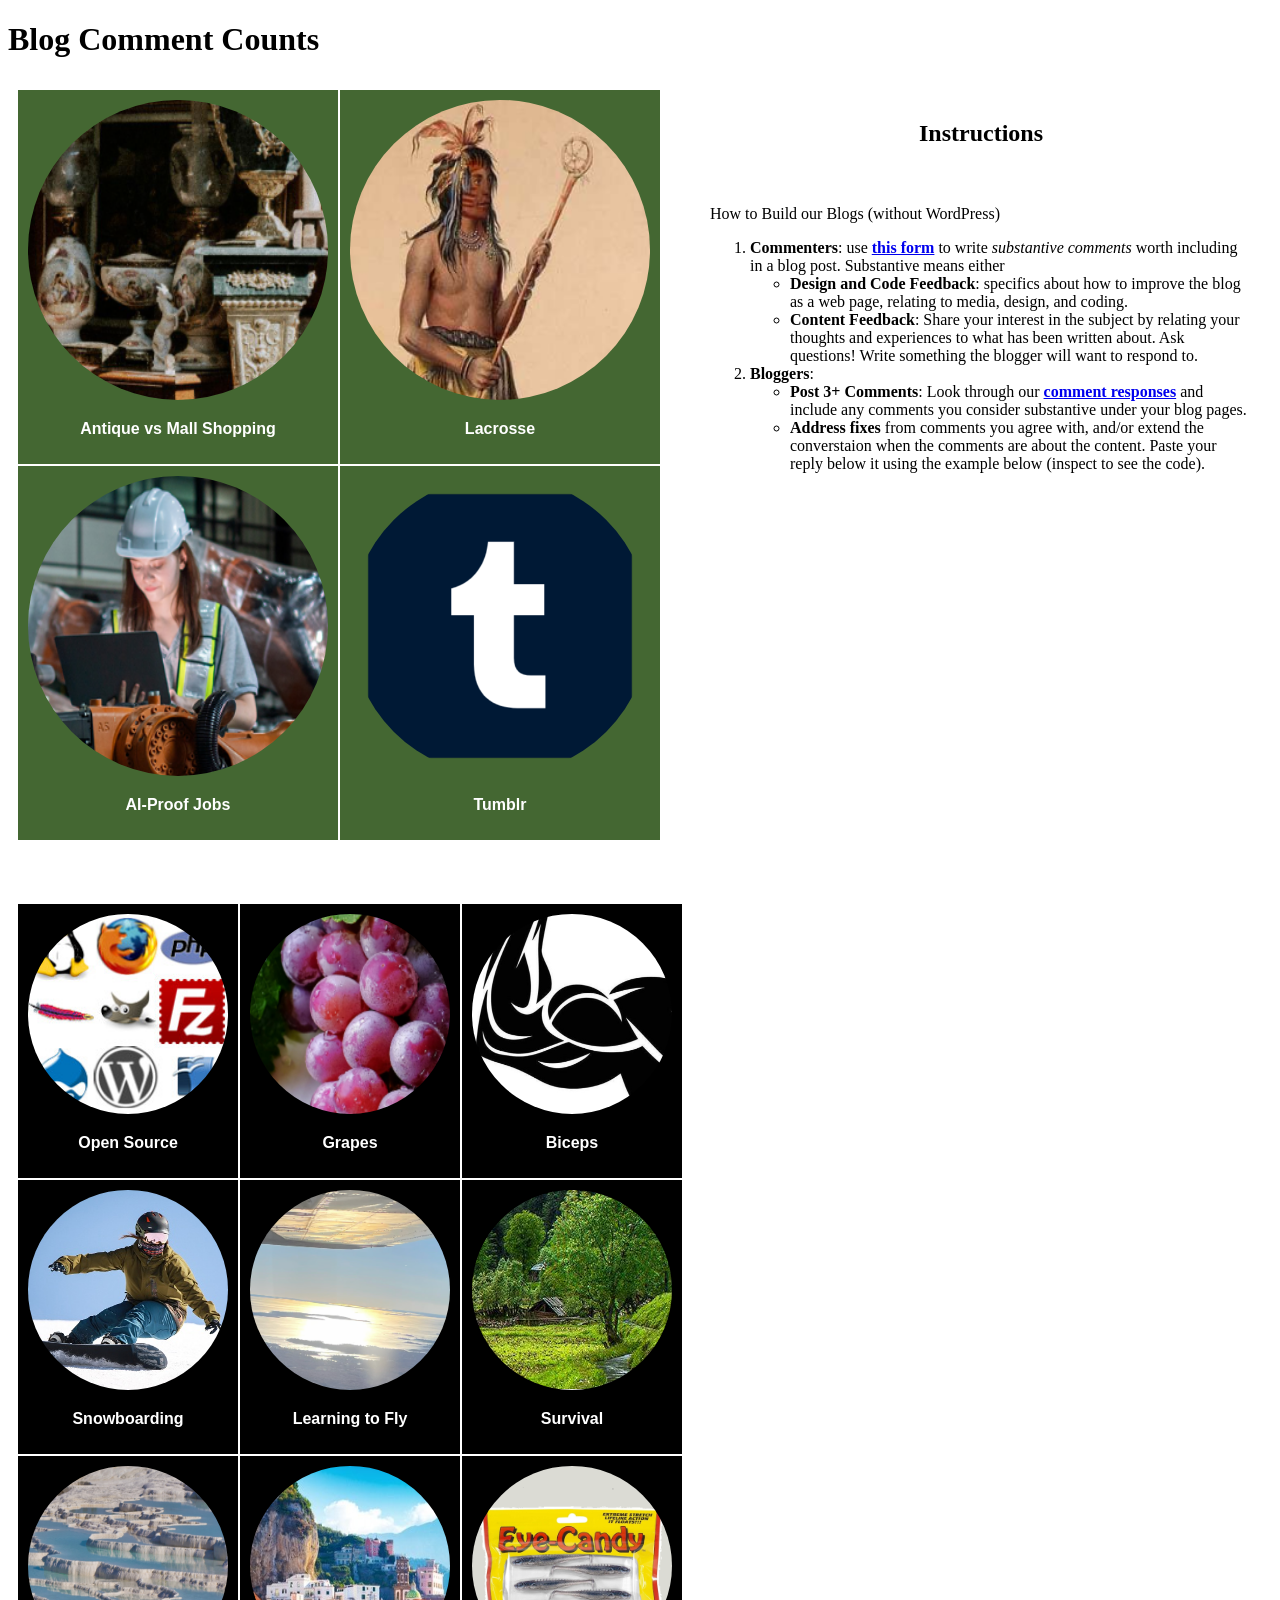
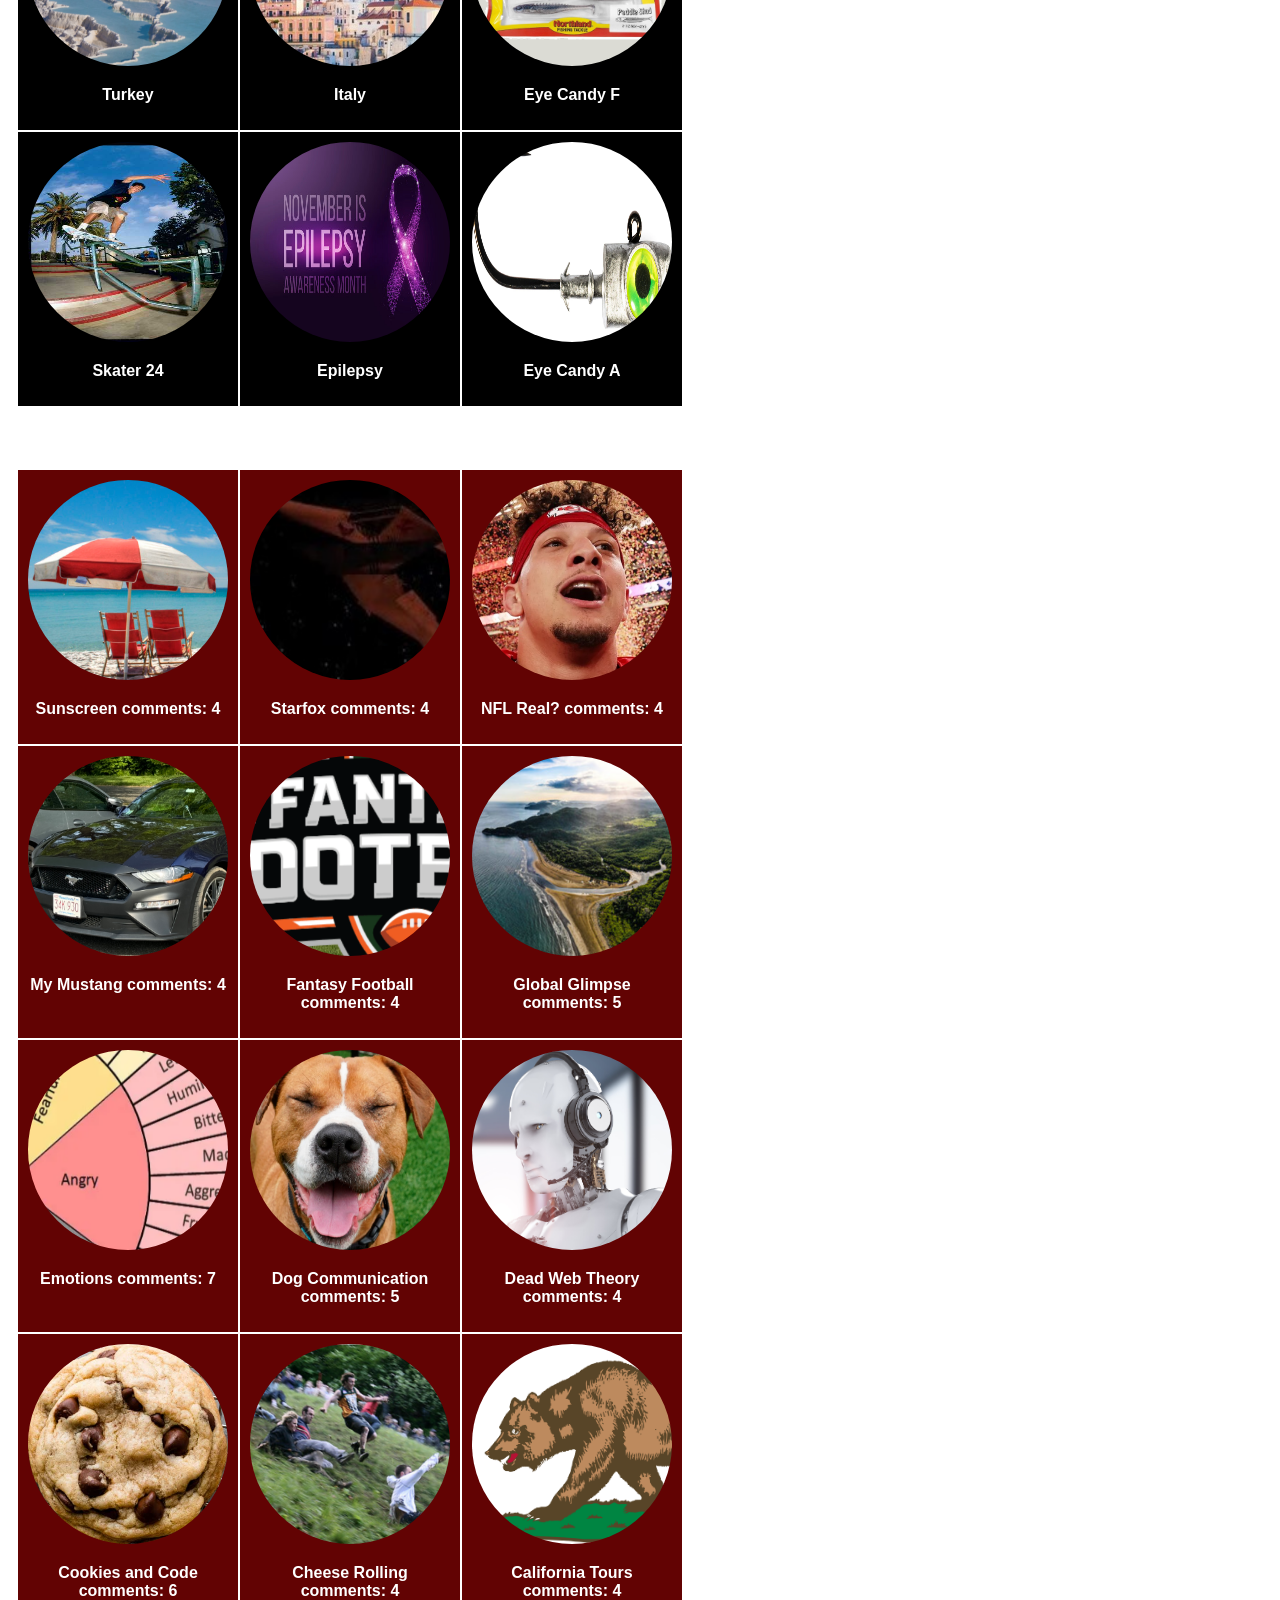
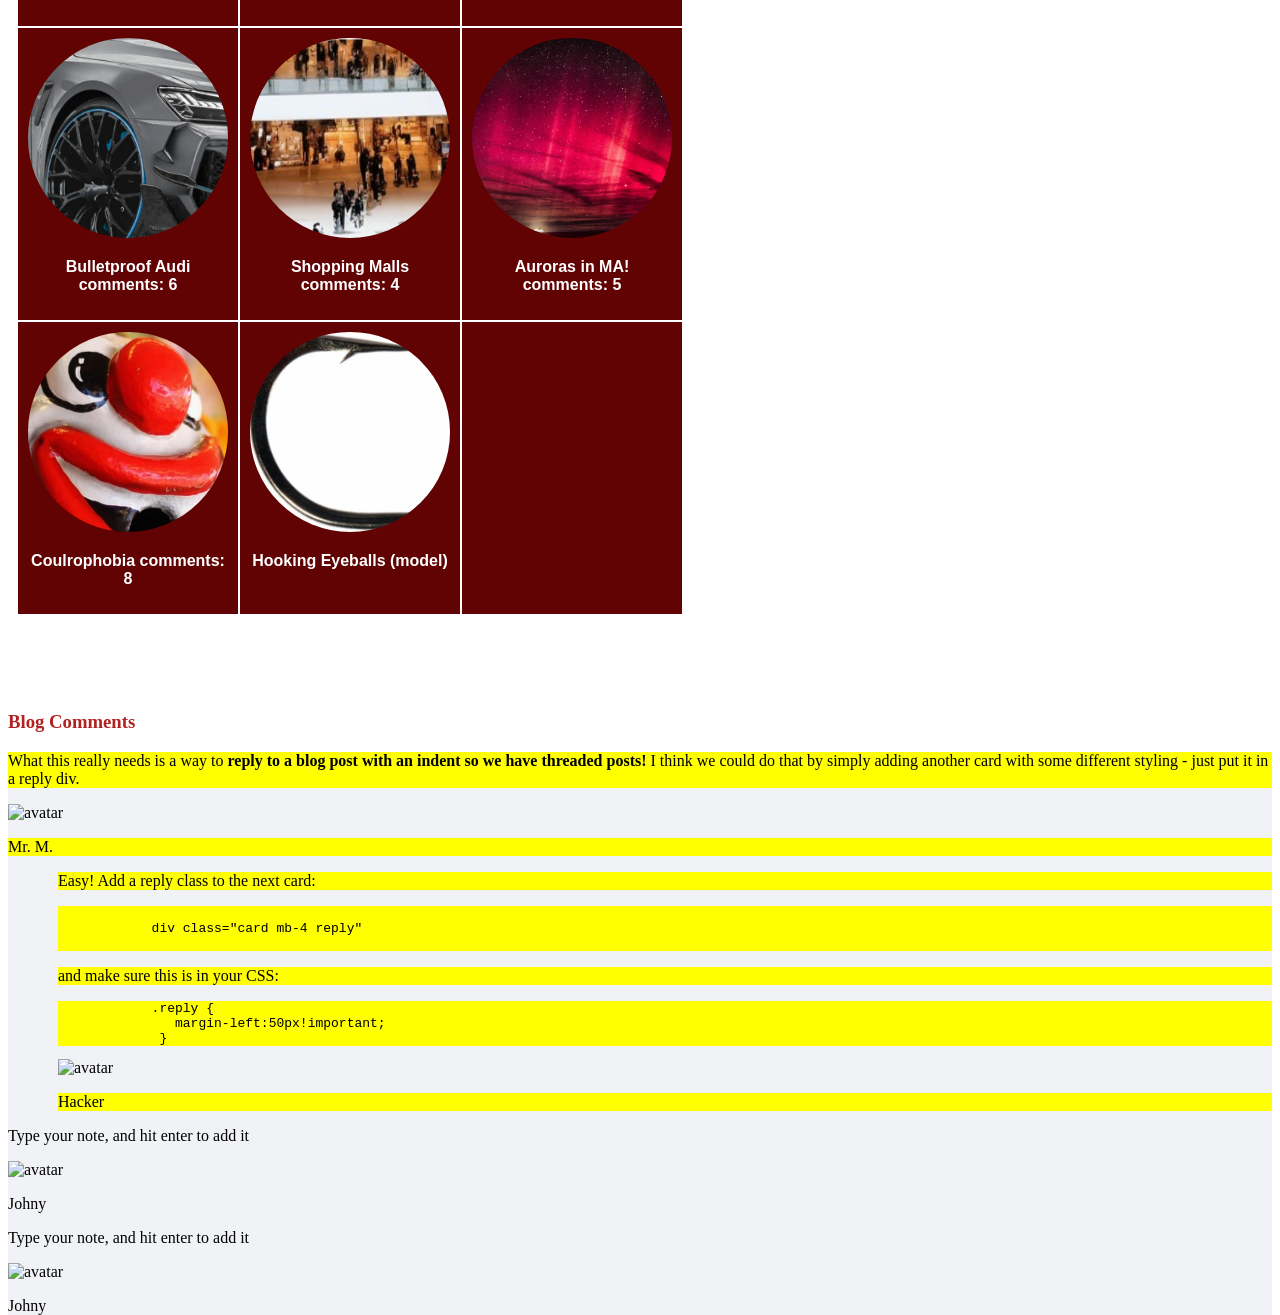
==== index.html @ e164e92f "Initial commit" ====
<!doctype html>
<html lang="en">
  <head>
    <meta charset="utf-8">
    <meta name="viewport" content="width=device-width, initial-scale=1">
    <meta name="description" content="">
    <meta name="author" content="Mark Otto, Jacob Thornton, and Bootstrap contributors">
    <meta name="generator" content="Hugo 0.84.0">
    <title>Web Design Blogroll</title>
    <link rel="canonical" href="https://getbootstrap.com/docs/5.0/images/blog/">
    <!-- Bootstrap core CSS -->
    <link href="bootstrap.css" rel="stylesheet">
    <link href="style.css" rel="stylesheet">
    <!-- Favicons -->
    <link rel="apple-touch-icon" href="/docs/5.0/assets/img/favicons/apple-touch-icon.png" sizes="180x180">
    <link rel="icon" href="/docs/5.0/assets/img/favicons/favicon-32x32.png" sizes="32x32" type="image/png">
    <link rel="icon" href="/docs/5.0/assets/img/favicons/favicon-16x16.png" sizes="16x16" type="image/png">
    <link rel="manifest" href="/docs/5.0/assets/img/favicons/manifest.json">
    <link rel="mask-icon" href="/docs/5.0/assets/img/favicons/safari-pinned-tab.svg" color="#7952b3">
    <link rel="icon" href="/docs/5.0/assets/img/favicons/favicon.ico">
    <meta name="theme-color" content="#7952b3">
    <!-- Custom styles for this template -->
    <style>
      .bd-placeholder-img {
        font-size: 1.125rem;
        text-anchor: middle;
        -webkit-user-select: none;
        -moz-user-select: none;
        user-select: none;
      }

      @media (min-width: 768px) {
        .bd-placeholder-img-lg {
          font-size: 3.5rem;
        }
      }
    </style>
    <!-- Custom styles for this template -->
    <link href="https://fonts.googleapis.com/css?family=Playfair&#43;Display:700,900&amp;display=swap" rel="stylesheet">
    <link href="blog.css" rel="stylesheet">
  </head>
  <body>
    
<div class="container">
  <h1>Blog Comment Counts</h1>
    <table id="overall">
    <tr>
    <td id="gall">
      <table id="gallery26">
       <tr>
        <td>
          <a href="https://westfield-codes.github.io/blog-post-anilahwhs/">
          <img src="images/antiques.png"></a><p>
          Antique vs Mall Shopping
          </p>
        </td>
        <td>
          <a href="https://westfield-codes.github.io/blog-post-connor206931-coder/">
          <img src="images/lacrosse.png"></a><p>
          Lacrosse
          </p>
        </td>
       </tr>
        <tr>
        <td>
          <a href="https://westfield-codes.github.io/blog-post-Cyrus-WHS2026/">
          <img src="images/aiproof.png"></a><p>
          AI-Proof Jobs
          </p>
        </td>
        <td>
          <a href="https://westfield-codes.github.io/blog-post-gracehWHS/">
          <img src="images/tumblr.png"></a><p>
          Tumblr
          </p>
        </td>
        </tr>
      </table>
        
    <table id="gallery">
       <tr>
        <td>
          <a href="https://westfield-codes.github.io/07-blog-post-Dhaas08101/">
          <img src="images/opensource.png"></a><p>
          Open Source
          </p>
        </td>
        <td>
          <a href="https://westfield-codes.github.io/07-blog-post-NickSicardWHS/">
          <img src="images/grapes.png"></a><p>
          Grapes
          </p>
        </td>
        <td>
          <a href="https://westfield-codes.github.io/07-blog-post-Dipo26/">
          <img src="images/bicep.png"></a><p>
          Biceps
          </p>
        </td>
      </tr>

      <tr>
        <td>
          <a href="https://westfield-codes.github.io/07-blog-post-Igor-Parov/">
          <img src="images/snowboarding.png"></a><p>
          Snowboarding
          </p>
        </td>
        <td>
          <a href="https://westfield-codes.github.io/07-blog-post-Megan202176/">
          <img src="images/plane.png"></a><p>
          Learning to Fly
          </p>
        </td>
        <td>
          <a href="https://westfield-codes.github.io/07-blog-post-DmytroMWHS29/">
          <img src="images/nature.png"></a><p>
          Survival
          </p>
        </td>
      </tr>
             <tr>
        <td>
          <a href="https://westfield-codes.github.io/07-blog-post-AnhelinaS1/">
          <img src="images/turkies.png"></a><p>
          Turkey
          </p>
        </td>
        <td>
          <a href="https://westfield-codes.github.io/07-blog-post-Fatimawhs/">
          <img src="images/italy.png"></a><p>
          Italy
          </p>
        </td>
        <td>
          <a href="https://westfield-codes.github.io/07-blog-post-Yehor-Lazariev/">
          <img src="images/eye.png"></a><p>
          Eye Candy F
          </p>
        </td>
      </tr>
            <tr>
        <td>
          <a href="https://westfield-codes.github.io/blog-post-Omoore07/">
          <img src="images/skater.jpg"></a><p>
          Skater 24
          </p>
        </td>
        <td>
          <a href="https://westfield-codes.github.io/07-blog-post-Nickwhs27/">
          <img src="images/epilepsy.jpg"></a><p>
          Epilepsy
          </p>
        </td>
        <td>
          <a href="https://westfield-codes.github.io/07-blog-post-Mark208218/">
          <img src="images/eye-a.jpg"></a><p>
          Eye Candy A
          </p>
        </td>
      </tr>
    </table>
      <table id = "b2024">
      <tr>
        <td>
          <a href="https://westfield-codes.github.io/blog-post-Liona-bot/">
          <img src="images/sunscreen.png"></a><p>
          Sunscreen comments: 4
          </p>
        </td>
        <td>
          <a href="https://westfield-codes.github.io/blog-post-osheaffer/">
          <img src="images/starfox.png"></a><p>
          Starfox comments: 4
          </p>
        </td>
        <td>
          <a href="https://westfield-codes.github.io/blog-post-Cam473/">
          <img src="images/nfl-real.png"></a><p>
          NFL Real? comments: 4
          </p>
        </td>
      </tr>
      <tr>
        <td>
        <a href="https://westfield-codes.github.io/blog-post-kostiantyn31/">
        <img src="images/mustang.png"></a><p>
        My Mustang comments: 4
        </p></td>
        <td>
        <a href="https://westfield-codes.github.io/blog-post-Brandon-biz/">
        <img src="images/fantasy.png"></a><p>
        Fantasy Football comments: 4
        </p></td>
        <td>
        <a href="https://westfield-codes.github.io/blog-post-LoganSzenda/">
        <img src="images/global.png"></a><p>
        Global Glimpse comments: 5
        </p></td>
      </tr>
      <tr>
 <td>
<a href="https://westfield-codes.github.io/blog-post-Anastasiia809/">
<img src="images/emotions.png"></a><p>
Emotions comments: 7
</p></td>
<td>
<a href="https://westfield-codes.github.io/blog-post-jasonWESTFIELD/">
<img src="images/dog-comm.png"></a><p>
Dog Communication comments: 5
</p></td>
<td>
<a href="https://westfield-codes.github.io/blog-post-connorwestfield2024/">
<img src="images/deadweb.png"></a><p>
Dead Web Theory comments: 4
</p></td>
      </tr>
      <tr>
<td>
<a href="https://westfield-codes.github.io/blog-post-brandoncekovsky/">
<img src="images/cookie.png"></a><p>
Cookies and Code comments: 6
</p></td>
<td>
<a href="https://westfield-codes.github.io/blog-post-porterM5/">
<img src="images/cheese.png"></a><p>
Cheese Rolling comments: 4
</p></td>
<td>
<a href="https://westfield-codes.github.io/blog-post-EthanWHS/">
<img src="images/cali.png"></a><p>
California Tours comments: 4
</p></td>
      </tr>
      <tr>
<td>
<a href="https://westfield-codes.github.io/blog-post-PashaF1/">
<img src="images/audi.png"></a><p>
Bulletproof Audi comments: 6
</p></td>
<td>
<a href="https://westfield-codes.github.io/blog-post-evelina202187/">
<img src="images/malls.png"></a><p>
Shopping Malls comments: 4
</p></td>
<td>
<a href="https://westfield-codes.github.io/blog-post-JoshWestfield/">
<img src="images/aurora.png"></a><p>
Auroras in MA! comments: 5
</p></td>
      </tr>
            <tr>
<td>
<a href="https://westfield-codes.github.io/blog-post-TylerLafreniere/">
<img src="images/clown.png"></a><p>
Coulrophobia comments: 8
</p></td>
<td>
<a href="https://mmoreinis.github.io/hooking-eyeballs/hooking-eyeballs/">
<img src="images/hook.png"></a><p>
Hooking Eyeballs (model)
</p></td>
<td>
</td>
      </tr>
    </table>
    </td>
        <td id="inst"><table id="instructions">
        <tr><th><h2>Instructions</h2></th></tr>
        <tr><td>
        <p>How to Build our Blogs (without WordPress)</p>
          <ol> 
            <li><strong>Commenters</strong>: use <a href="https://docs.google.com/forms/d/e/1FAIpQLScMLGZnntVCdV-1E5OptsSzm3NYdGVrVvw5TOpB_X0f2ZwBGQ/viewform?usp=dialog"><strong>this form</strong></a> to write <em>substantive comments</em> worth including in a blog post.  Substantive means either <ul><li><strong>Design and Code Feedback</strong>: specifics about how to improve the blog as a web page, relating to media, design, and coding. </li><li><strong>Content Feedback</strong>: Share your interest in the subject by relating your thoughts and experiences to what has been written about. 
 Ask questions! Write something the blogger will want to respond to.</li></ul></li> 
       <li><strong>Bloggers</strong>: <ul>
         
       <li><strong>Post 3+ Comments</strong>: Look through our <a href="https://docs.google.com/spreadsheets/d/1eAYCK0ZDYXHa4j38eReDCFKclpNejMRC7C1RUiBEDSI/edit?gid=790362614#gid=790362614"><strong>comment responses</strong></a> and include any comments you consider substantive under your blog pages. </li>
         <li><strong>Address fixes</strong> from comments you agree with, and/or extend the converstaion when the comments are about the content. Paste your reply below it using the example below (inspect to see the code).</li></ul></li></ol> </tr></table>
        </td>
      </tr>
    </table>
</div>

<section class="pb-4">
  <div class="bg-white border rounded-5">
    
    <section class="p-4 w-100" style="border-radius: .5rem .5rem 0 0;">
      <h3 id="blogcomments">Blog Comments</h3>
      
      <div class="row d-flex justify-content-center">
        <div class="col-md-8 col-lg-6">
          <div class="card shadow-0 border" style="background-color: #f0f2f5;">
            <div class="card-body p-4">
              
          <!-- THIS IS A NEW CARD -->    
              <div class="card mb-4">
                <div class="card-body">
                  <p class="yellow">What this really needs is a way to <strong>reply to a blog post with an indent so we have threaded posts!</strong> I think we could do that by simply adding another card with some different styling - just put it in a reply div.</p>
                  <div class="d-flex justify-content-between">
                    <div class="d-flex flex-row align-items-center">
                      <img src="https://lh3.googleusercontent.com/ogw/AKPQZvyjQhviupM915lAlHtAAydND5R-M4v7WzT5edt0Kg=s64-c-mo" alt="avatar" width="25" height="25">
                      <p class="small mb-0 ms-2 yellow">Mr. M.</p>  
                    </div>
                  </div>
                </div>
              </div>
              <!-- THIS IS A REPLY CARD-->   
              <div class="card mb-4 reply">
                <div class="card-body">
                  <p class="yellow">Easy! Add a reply class to the next card:</p>
                  <pre class="yellow">
              <!- THIS IS A REPLY CARD ->   
            div class="card mb-4 reply"
                  </pre>
                  <p class="yellow">and make sure this is in your CSS:</p>
                  <pre class="yellow">
            .reply {
               margin-left:50px!important;
             } </pre class="yellow">
                  <div class="d-flex justify-content-between">
                    <div class="d-flex flex-row align-items-center">
                      <img src="https://mdbcdn.b-cdn.net/img/Photos/Avatars/img%20(32).webp" alt="avatar" width="25" height="25">
                      <p class="small mb-0 ms-2 yellow">Hacker</p>
                    </div>
                  </div>
                </div>
              </div>
               <!-- THIS IS A NEW CARD -->   
              <div class="card mb-4">
                <div class="card-body">
                  <p>Type your note, and hit enter to add it</p>
                  <div class="d-flex justify-content-between">
                    <div class="d-flex flex-row align-items-center">
                      <img src="https://mdbcdn.b-cdn.net/img/Photos/Avatars/img%20(32).webp" alt="avatar" width="25" height="25">
                      <p class="small mb-0 ms-2">Johny</p>  
                    </div>
                  </div>
                </div>
              </div>
              
               <!-- THIS IS A NEW CARD -->   
              <div class="card mb-4">
                <div class="card-body">
                  <p>Type your note, and hit enter to add it</p>
                  <div class="d-flex justify-content-between">
                    <div class="d-flex flex-row align-items-center">
                      <img src="https://mdbcdn.b-cdn.net/img/Photos/Avatars/img%20(32).webp" alt="avatar" width="25" height="25">
                      <p class="small mb-0 ms-2">Johny</p>
                    </div>
                  </div>
                </div>
              </div>

          <!-- END OF CARDS -->
            </div>
          </div>
        </div>
      </div>
    </section>
  </div>
</section>

  </body>
</html>
---- style.css ----
html {
  height: 100%;
  width: 100%;
}

#blogtitle, #blogcomments {
  padding-top:1em;
  color:firebrick;
}

table#gallery, table#b2024, table#gallery26 {
  background-color:#fff;
  border:5px solid #fff;
  margin-bottom:50px;
}

table#gallery26 td {
  width:50%;
}

table#gallery td, table#b2024 td {
  width:33%;
}

#inst {
  vertical-align:top;
  width:100%;
}

table#instructions {
  width:100%;
  height:1000px;
  background-color:#fff;
  border:5px solid #fff;
  color:#000!important;
}

table#instructions td,
table#instructions th {
  width:100%;
  padding:10px;
  vertical-align:top;
}

table#instructions th {
  height:2em;
}

table#gallery td, table#b2024 td, table#gallery26 td {
  padding:10px;
  text-align:center;
  vertical-align:top;
  background-color:#000;
}

table#gallery26 td {
background-color:#446732;
}

table#b2024 td {
 background-color:rgb(98, 3, 3);
}

table#gallery td p, table#b2024 td p, table#gallery26 p {
  font-size:12pt;
  color:#fff;
  font-weight:bold;
  font-family:'Gill Sans', 'Gill Sans MT', Calibri, 'Trebuchet MS', sans-serif;
}

table#gallery td img, table#b2024 td img, table#gallery26 td img{
  width:200px;
  height:200px;
  clip-path: circle(50%);
}

table#gallery26 td img {
  height:300px;
  width:300px;
}


.reply {
  margin-left:50px!important;
}

.yellow {
  background-color:yellow;
}
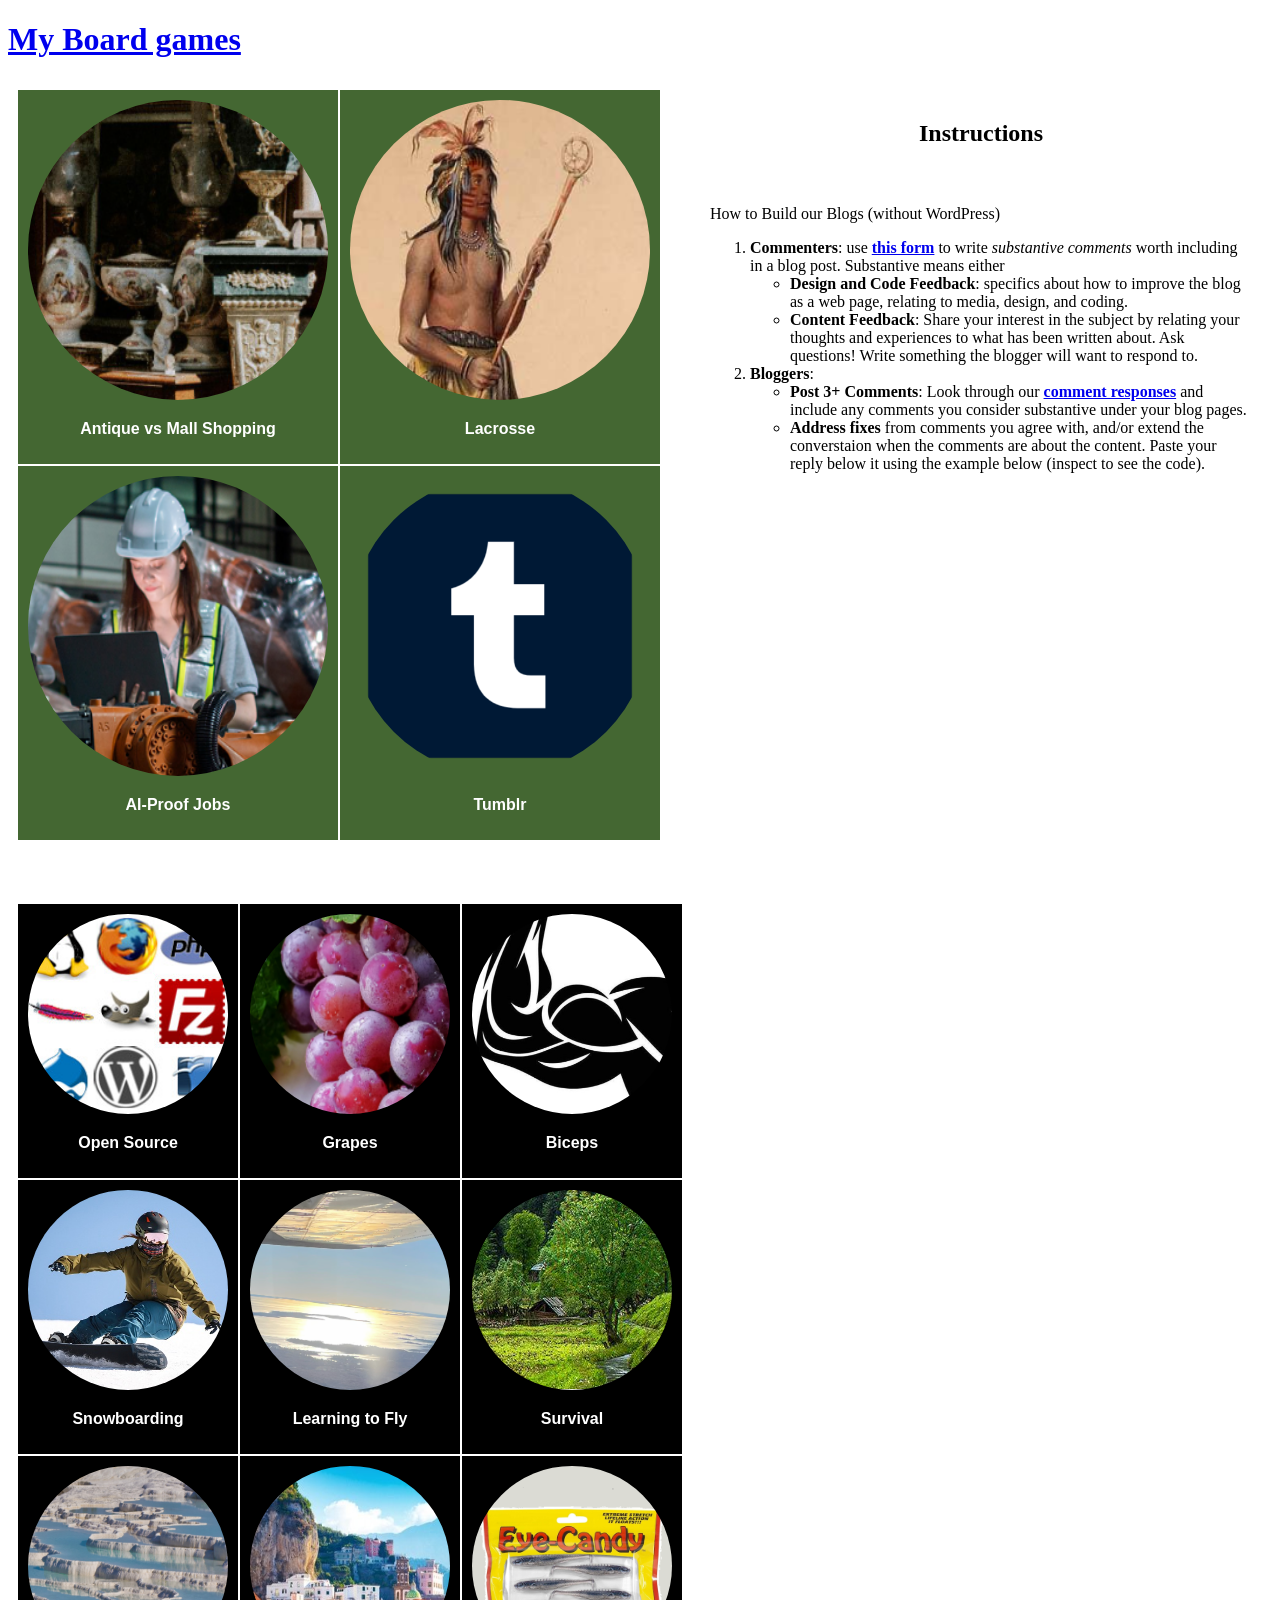
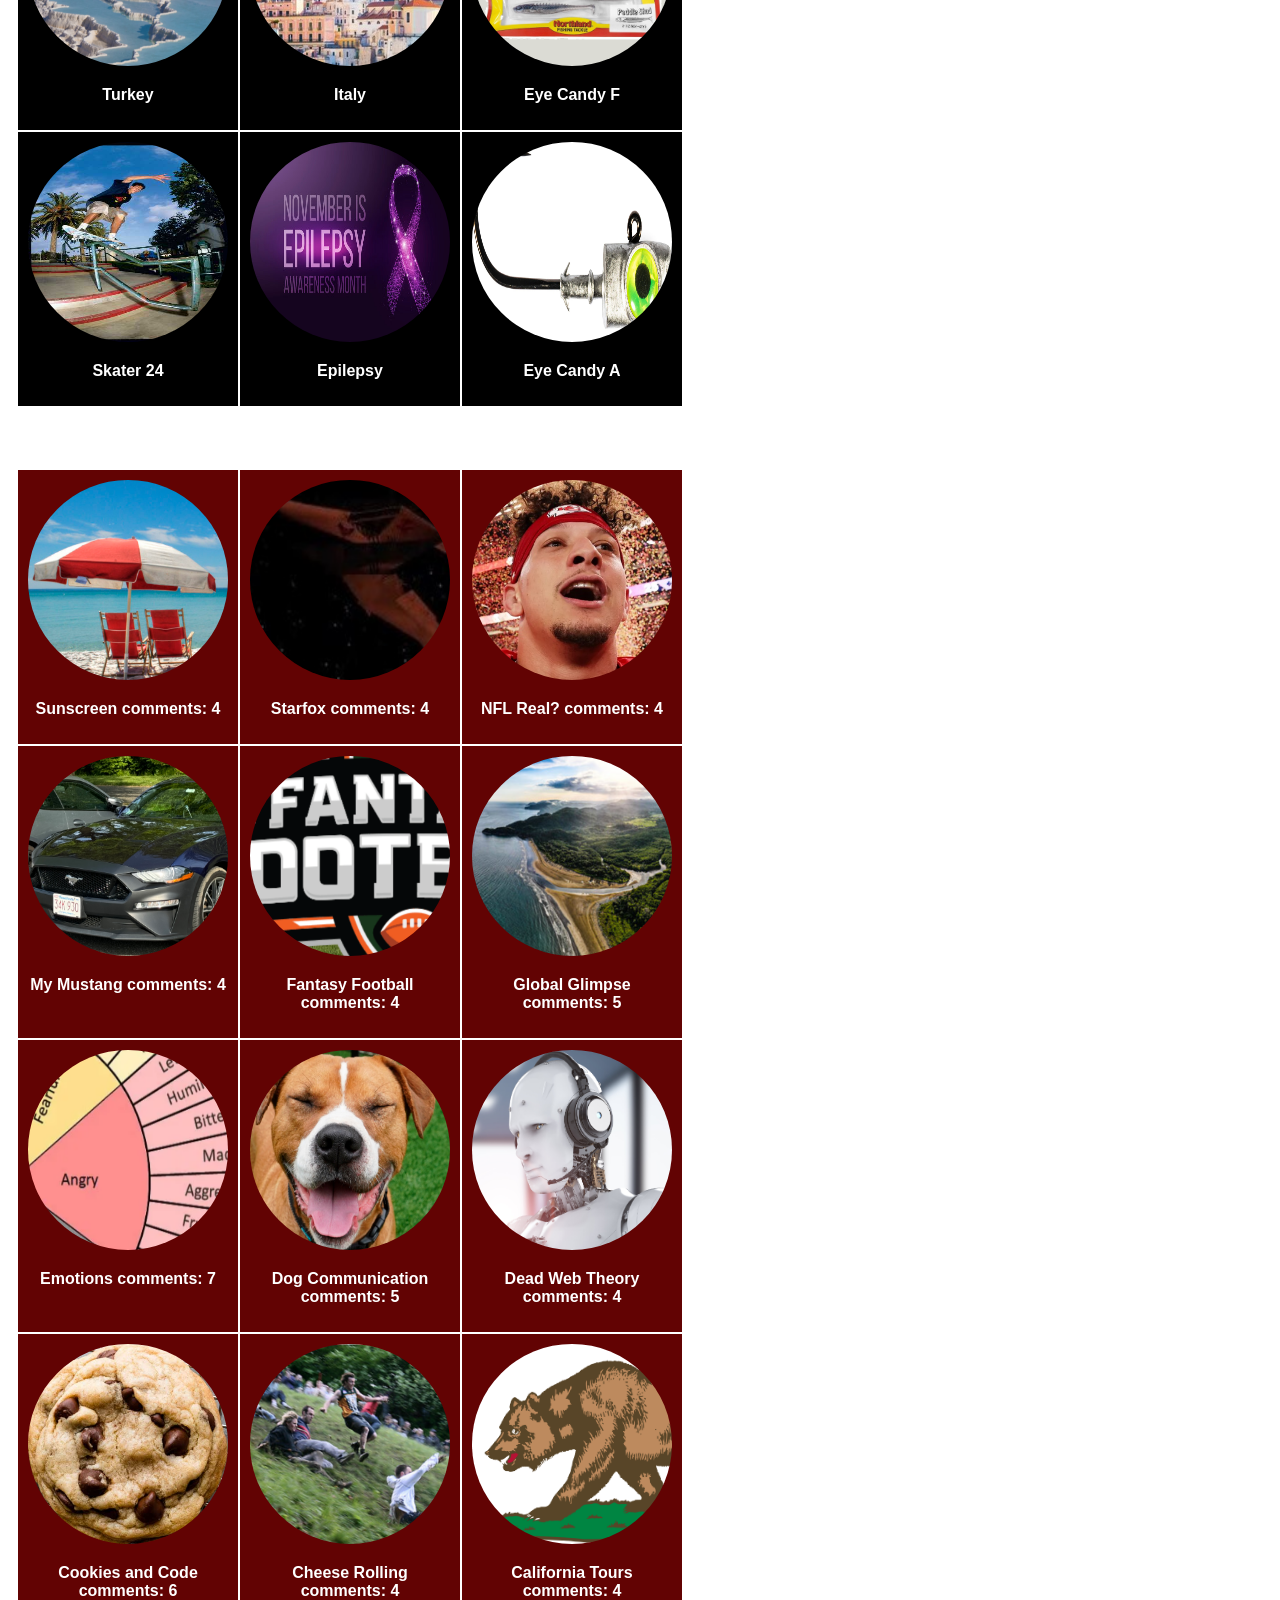
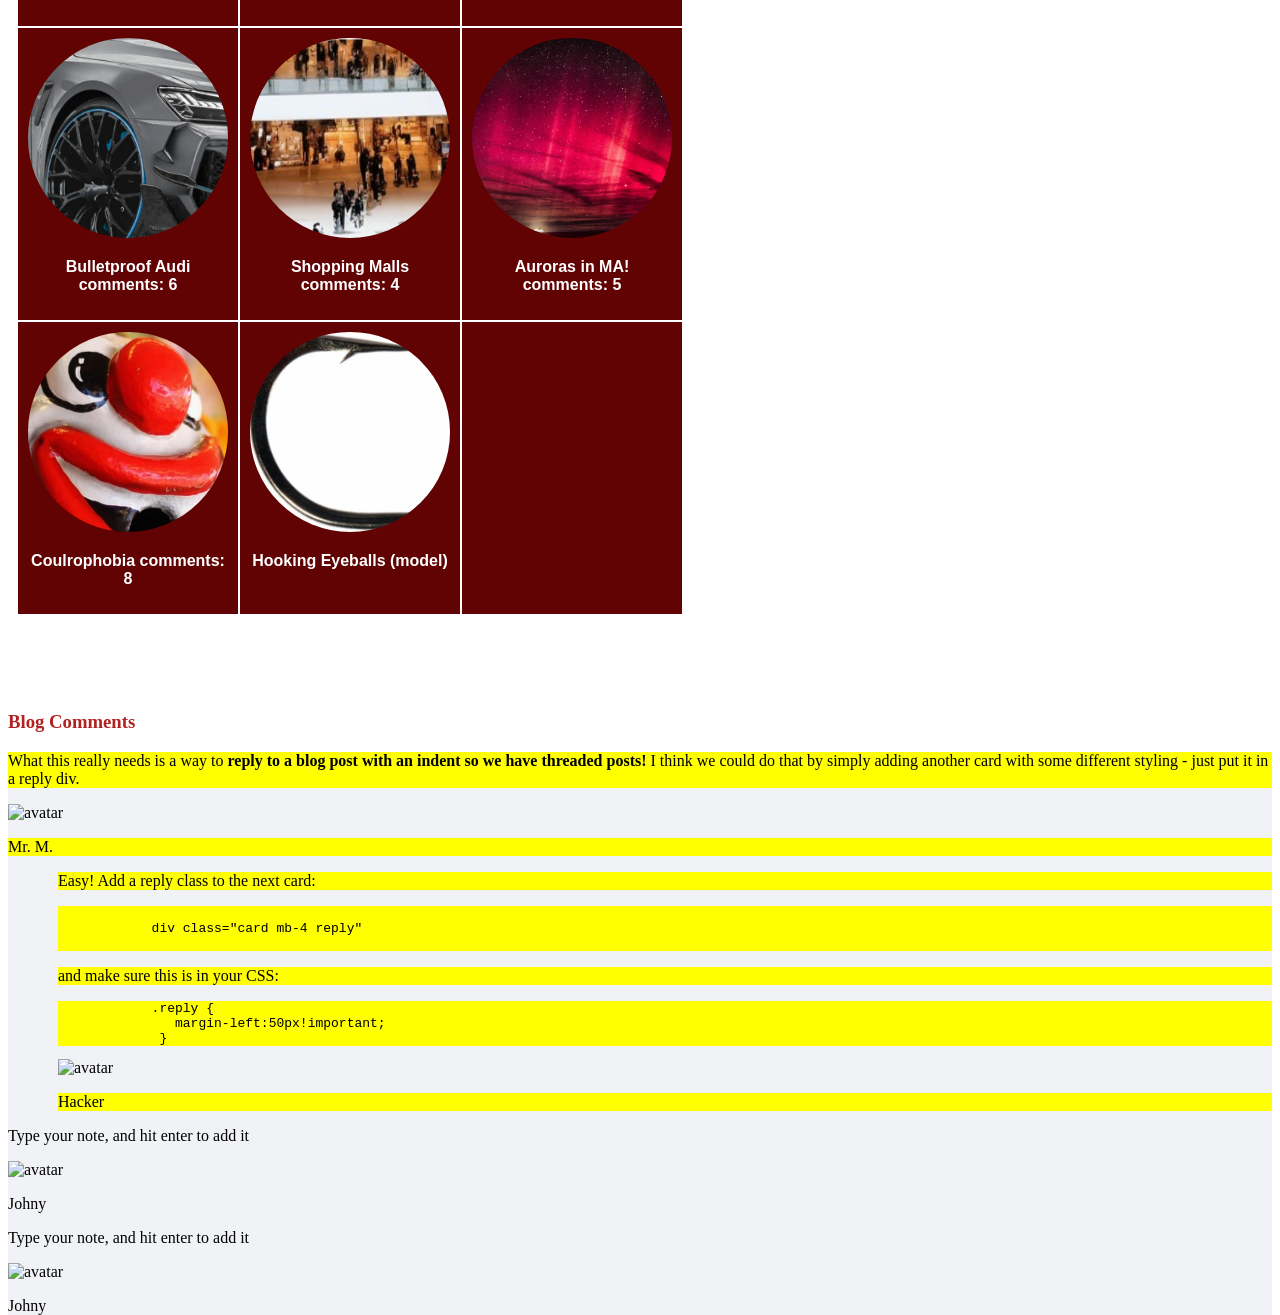
==== commit fcd478ae: "Link-Aquired" ====
--- a/index.html
+++ b/index.html
@@ -42,7 +42,7 @@
   <body>
     
 <div class="container">
-  <h1>Blog Comment Counts</h1>
+  <h1><a href="board-games">My Board games</a></h1>
     <table id="overall">
     <tr>
     <td id="gall">
